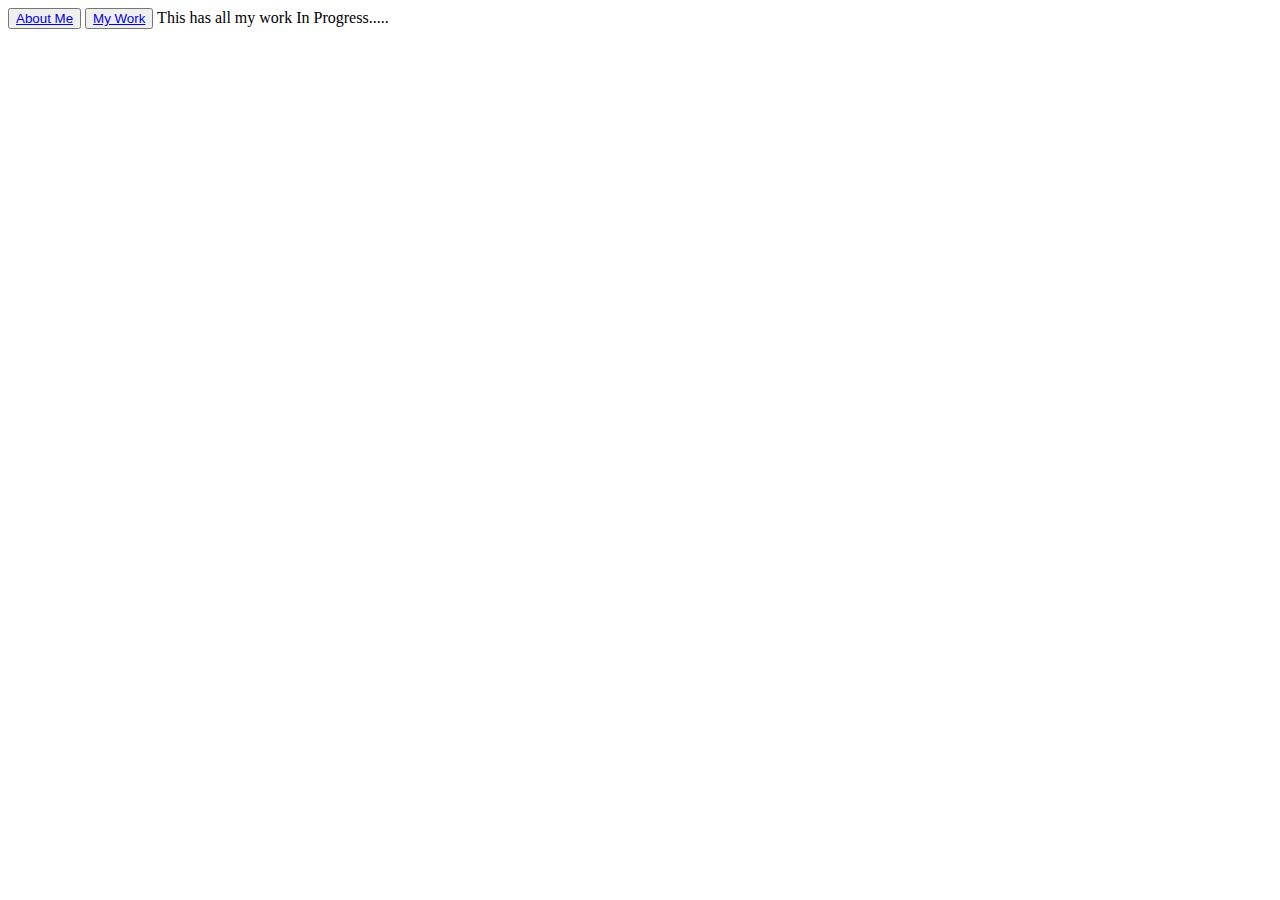
==== mywork.html @ 9b3175bd "Menu Segregation added" ====
<html>
<body>
    <button class="me"> 
        <a href="index.html"> About Me </a>
    </button>

    <button class="work"> 
       <a href="mywork.html"> My Work </a>
   </button>
This has all my work

In Progress.....
</body>
</html>
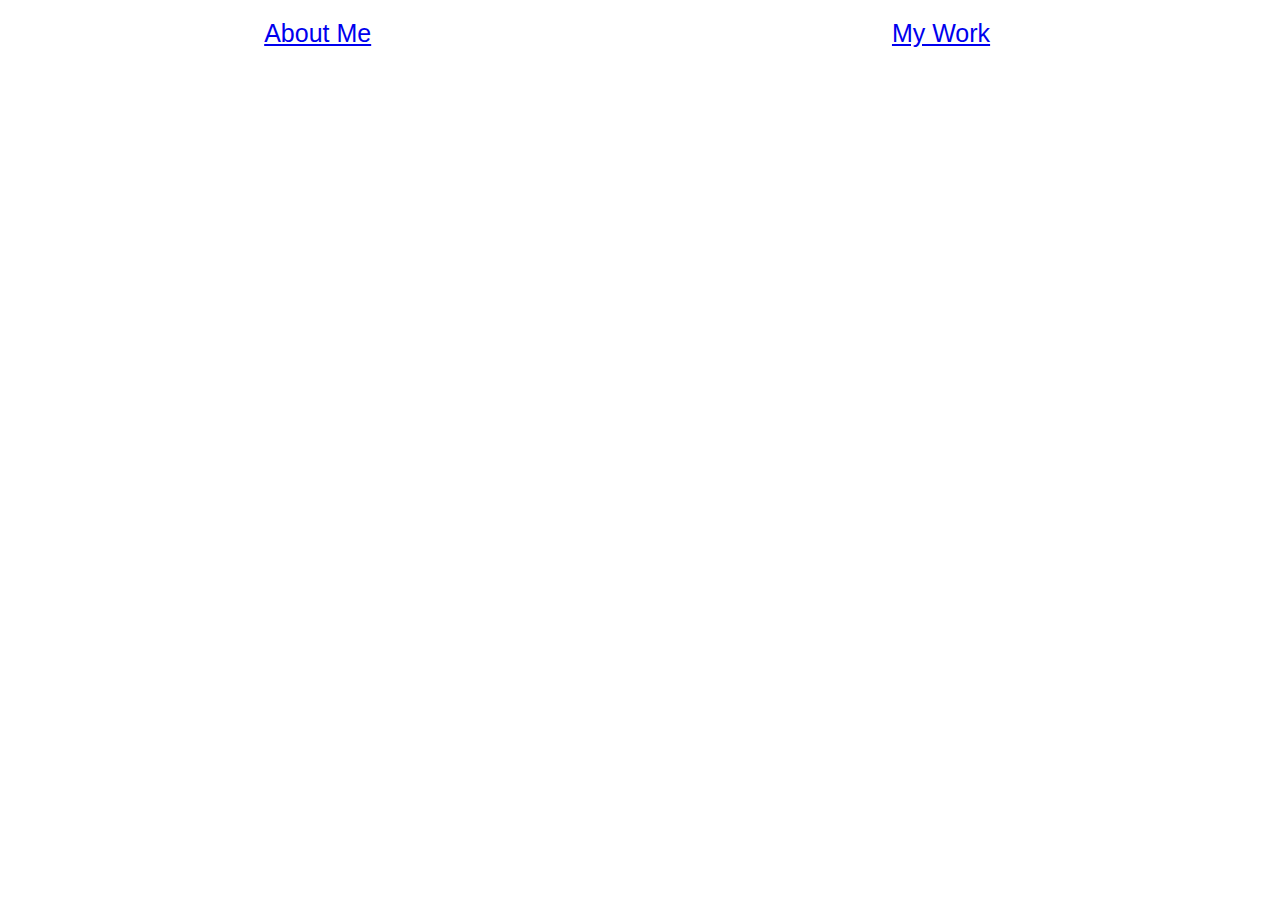
==== commit ec053c8b: "Tabs added" ====
--- a/mywork.html
+++ b/mywork.html
@@ -1,4 +1,8 @@
 <html>
+<head>
+    <link rel="stylesheet" href="resources\prog.css">
+</head>
+
 <body>
     <button class="me"> 
         <a href="index.html"> About Me </a>
@@ -7,8 +11,6 @@
     <button class="work"> 
        <a href="mywork.html"> My Work </a>
    </button>
-This has all my work
 
-In Progress.....
 </body>
 </html>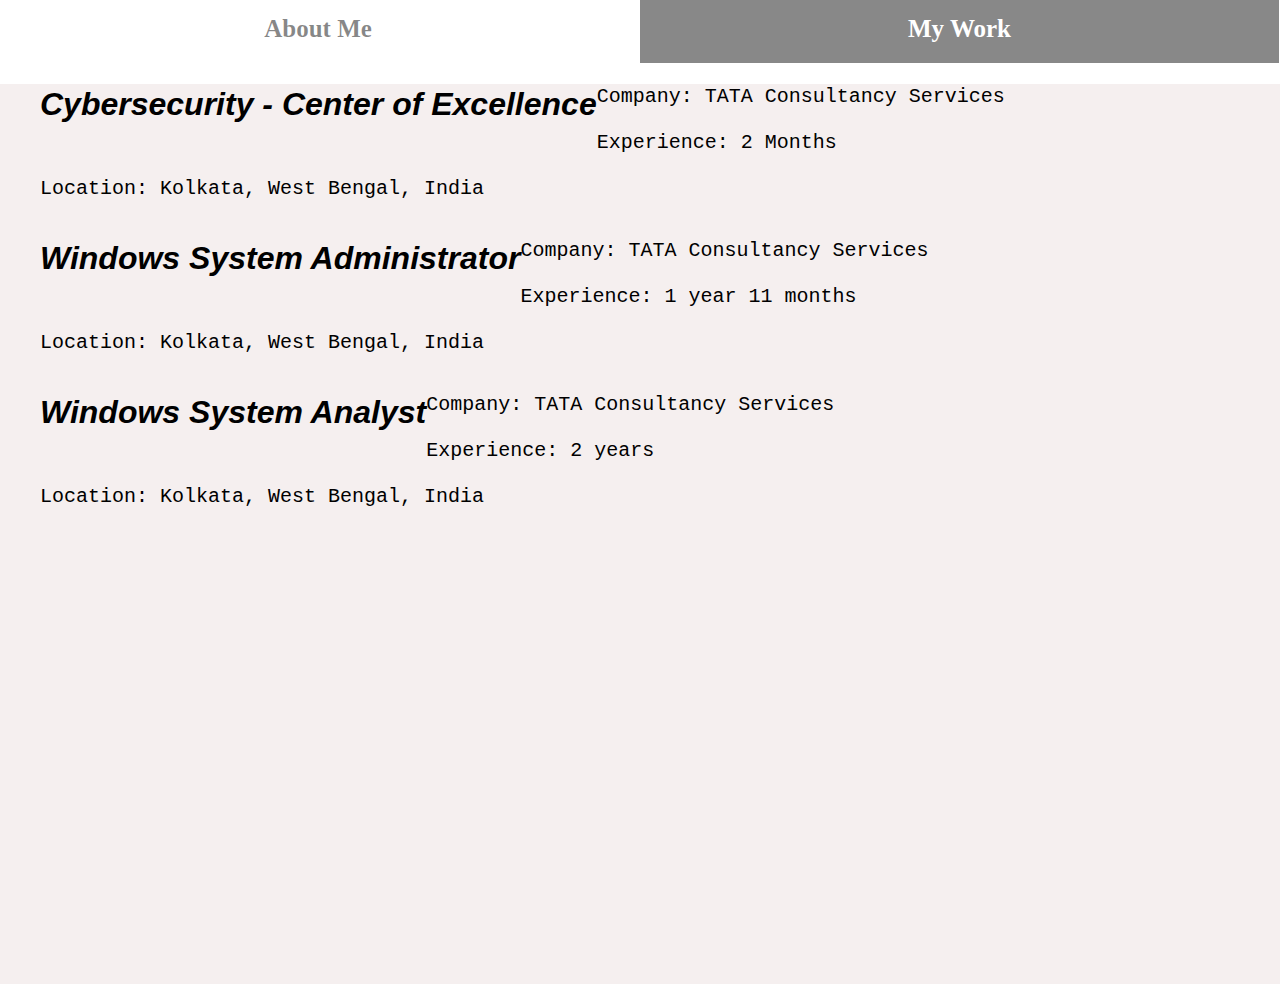
==== commit 9f130e27: "Modifications" ====
--- a/mywork.html
+++ b/mywork.html
@@ -1,16 +1,34 @@
 <html>
 <head>
     <link rel="stylesheet" href="resources\prog.css">
+    <link rel="stylesheet" href="resources\reset.css">
 </head>
 
 <body>
-    <button class="me"> 
-        <a href="index.html"> About Me </a>
-    </button>
+    <div class="topnav">
+       <a href="index.html" class="me"> About Me </a>
+       <a href="mywork.html" class="work"> My Work </a>
+    </div>
 
-    <button class="work"> 
-       <a href="mywork.html"> My Work </a>
-   </button>
-
+    <div class="work_card">
+        <ul>
+            <li id="heads">Cybersecurity - Center of Excellence</li>
+            <li id="subheads">Company: TATA Consultancy Services</li>
+            <li id="subheads">Experience: 2 Months</li>
+            <li id="subheads">Location: Kolkata, West Bengal, India</li>
+        </ul>
+        <ul>
+            <li id="heads">Windows System Administrator</li>
+            <li id="subheads">Company: TATA Consultancy Services</li>
+            <li id="subheads">Experience: 1 year 11 months</li>
+            <li id="subheads">Location: Kolkata, West Bengal, India</li>
+        </ul>
+        <ul>
+            <li id="heads">Windows System Analyst</li>
+            <li id="subheads">Company: TATA Consultancy Services</li>
+            <li id="subheads">Experience: 2 years</li>
+            <li id="subheads">Location: Kolkata, West Bengal, India</li>
+        </ul>
+    </div>
 </body>
 </html>